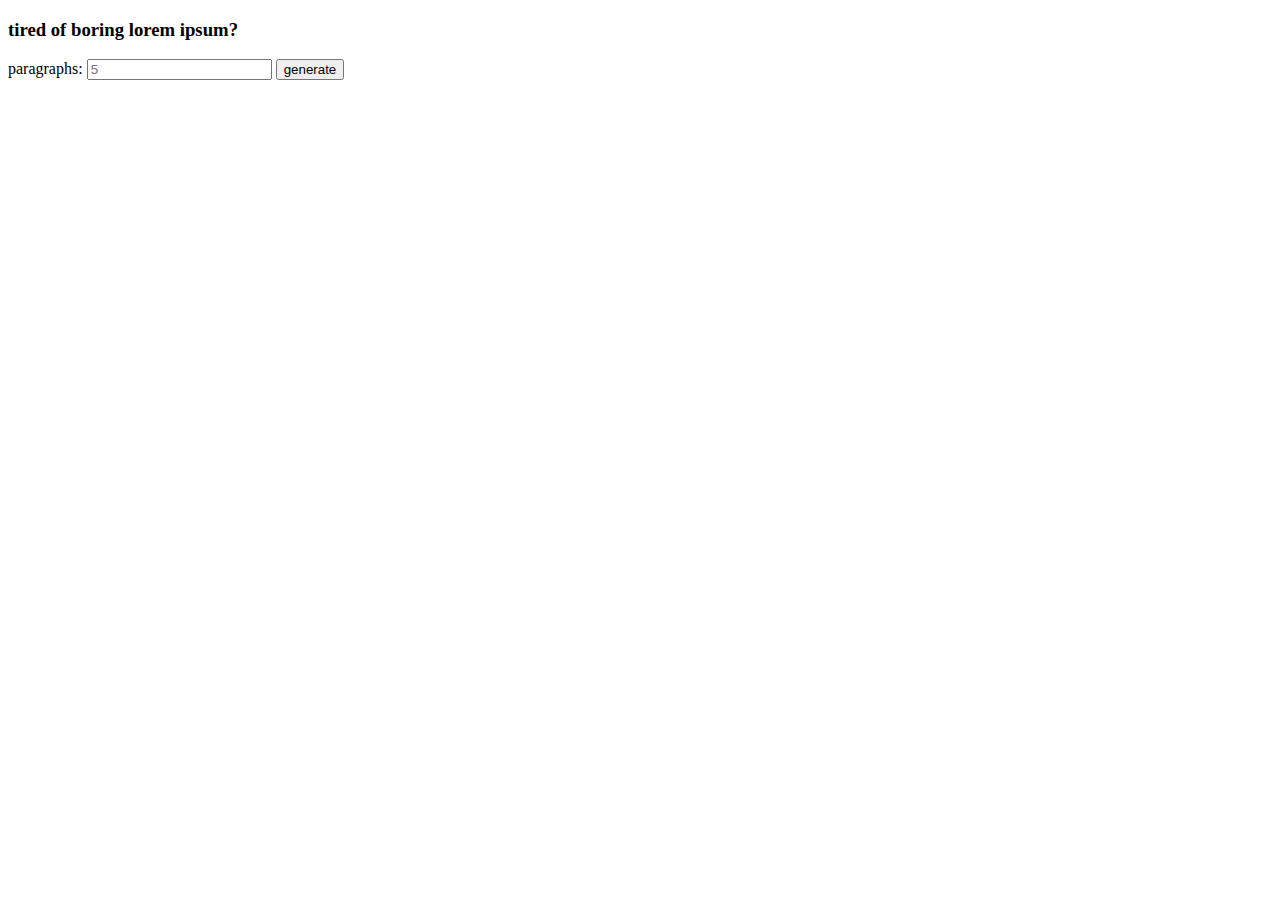
==== lorem_ipsum/index.html @ d92d872e "lorem ipsum" ====
<!DOCTYPE html>
<html lang="en">
<head>
    <meta charset="UTF-8">
    <meta http-equiv="X-UA-Compatible" content="IE=edge">
    <meta name="viewport" content="width=device-width, initial-scale=1.0">
    <title>Lorem Ipsum</title>
    <link rel="stylesheet" href="style.css">
</head>
<body>
    
<section class="section-center">
    <h3>tired of boring lorem ipsum?</h3>
    <form class="lorem-form">
        <label for="amount">paragraphs:</label>
        <input type="number" name="amount" id="amount" placeholder="5">
        <button type="submit" class="btn">generate</button>
    </form>
    <article class="lorem-text">
        
    </article>
</section>





    <script src="./app.js"></script>
</body>
</html>
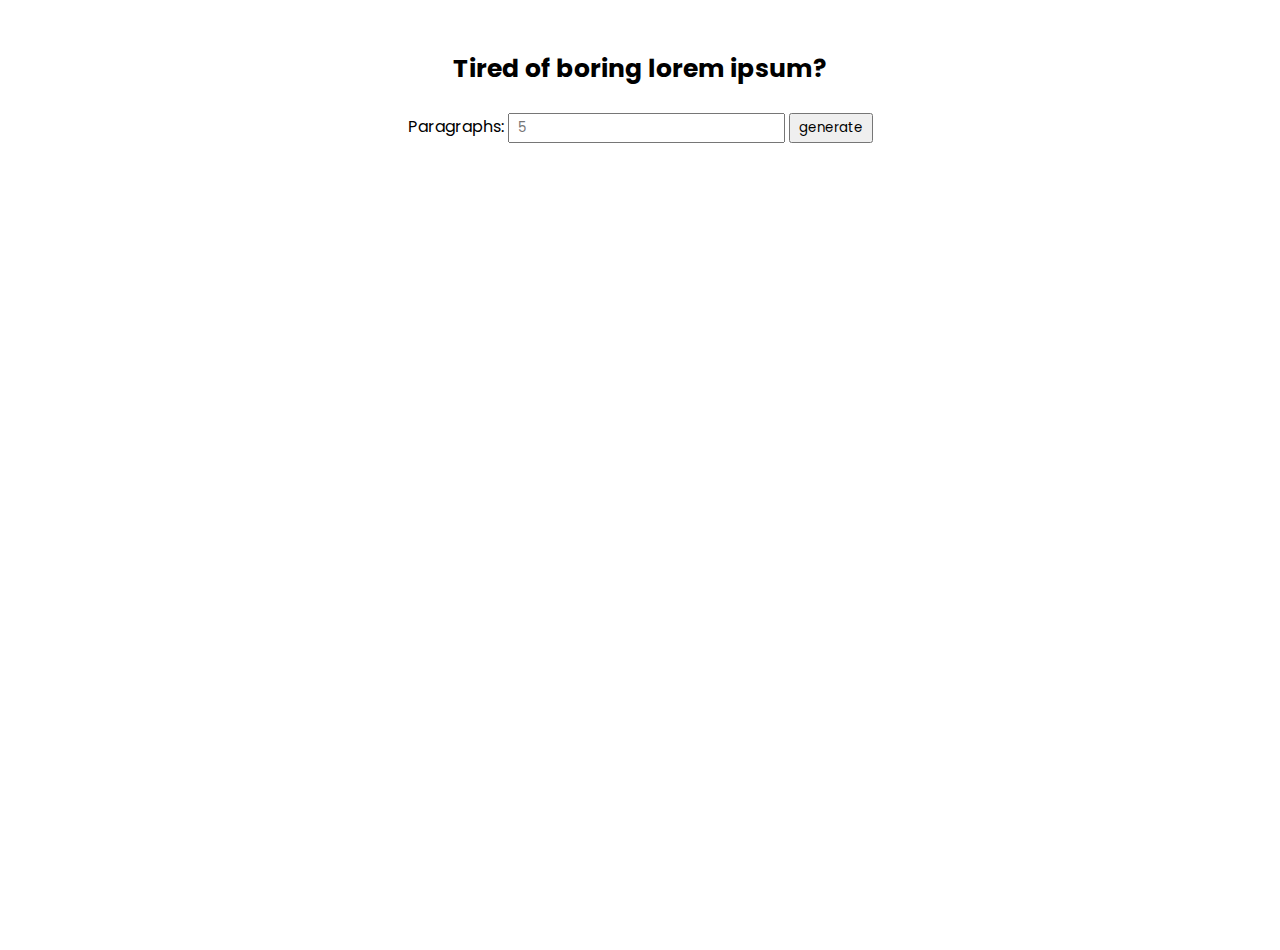
==== commit 161da607: "lorem ipsum style" ====
--- a/lorem_ipsum/index.html
+++ b/lorem_ipsum/index.html
@@ -10,9 +10,9 @@
 <body>
     
 <section class="section-center">
-    <h3>tired of boring lorem ipsum?</h3>
+    <h3>Tired of boring lorem ipsum?</h3>
     <form class="lorem-form">
-        <label for="amount">paragraphs:</label>
+        <label for="amount">Paragraphs:</label>
         <input type="number" name="amount" id="amount" placeholder="5">
         <button type="submit" class="btn">generate</button>
     </form>
--- a/lorem_ipsum/style.css
+++ b/lorem_ipsum/style.css
@@ -0,0 +1,34 @@
+@import url('https://fonts.googleapis.com/css2?family=Poppins:wght@200;300;400;500;600;700;800;900&display=swap');
+
+*{
+    font-family: 'Poppins', sans-serif;
+    margin: 0;
+    padding: 0;
+}
+body{
+    display: flex;
+    justify-content: center;
+    height: 100vh;
+}
+section{
+    height: 100%;
+    display: flex;
+    flex-direction: column;
+    margin: 50px auto 0;
+    padding: 0 200px;
+    text-align: center;
+}
+h3{
+    font-size: 25px;
+}
+form{
+    margin:25px 0;
+}
+input{
+padding: .2rem .5rem; 
+outline: none;
+}
+button{
+    padding: .2rem .5rem; 
+    cursor: pointer;
+}